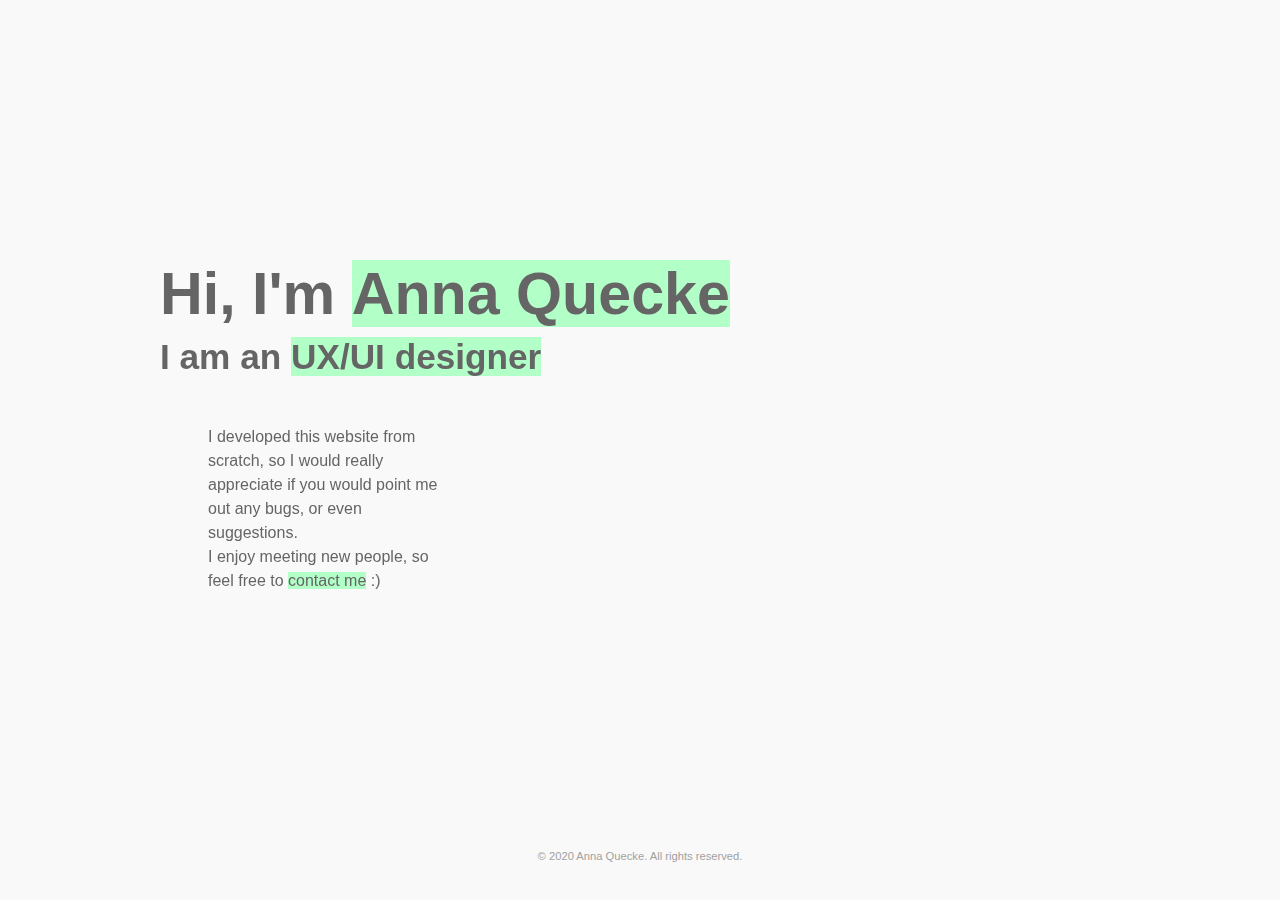
==== index.html @ c76a6c97 "Update index.html" ====
<!DOCTYPE html>
<html lang="">
  <head>
    <meta charset="utf-8">
    <meta name="viewport" content="width=device-width, initial-scale=1">
    <title>Anna Quecke</title>
    <meta name="description" content="A description of the page" />
<!--
    <script src="p5.js"></script>
    <script src="p5.dom.js"></script>
    <script src="p5.sound.js"></script>
    <script src="sketch.js"></script>
-->
      
    <link rel="stylesheet" type="text/css" media="screen and (max-device-width: 768px)" href="mobile.css">
    <link rel="stylesheet" type="text/css" media="screen and (min-device-width: 769px)" href="css/style.css">
      
    <link href="https://fonts.googleapis.com/css?family=Lato&display=swap" rel="stylesheet"> 
    <link rel="stylesheet" href="https://cdnjs.cloudflare.com/ajax/libs/font-awesome/4.7.0/css/font-awesome.min.css">

  </head>
  <body>
      <svg id="fader"></svg>
      <div id="pointer" class="square round"></div>
      <div id="pointer_follower" class="square round"></div> 
      
      <div class="scroll" id="main">
          
          <div class="mainer" id="cover">
              <h1>Hi, I'm <a>Anna Quecke</a> </h1>
              <h2>I am an <a>UX/UI designer</a> </h2>
              <p>I developed this website from scratch, so I would really appreciate if you would point me out any bugs, or even suggestions. <br> I enjoy meeting new people, so feel free to <a>contact me</a> :) </p>
          </div>
      
          <div class="mainer columns center" id="description">
              <p> I am Anna Quecke.<br>
                      <br>
                  I love to learn new tools and <span>experiment</span> with them. I am always looking for people with whom <span>match up</span> and start projects, as I belive team work grows possibilities of success and enriches us.
              </p>
                  <p> I love to dig into <span>game studies</span> and  <span>power of the crowds</span>, and exploit this knowledge in my designs (see my <a href="https://www.politesi.polimi.it/handle/10589/166434">thesis</a>). I belive in switching from human-centered design to <span>society-centered</span> design, to better tackle nowadays challenges. <br>
                      <br>
                      Get <a href="../media/resume.pdf" dowload="AnnaQueckeResume.pdf">my resume</a> for more.
                      </p>
          </div>
          
          <div class="mainer" id="projects">
<!--              <div class="chess square">-->
                  <div class="project square">
                      <p class="project-label"></p>
                      <div class="project-image"></div>
                  </div>
                  <div class="project square">
                      <p class="project-label"></p>
                      <div class="project-image"></div>
                  </div>
                  <div class="project square">
                      <p class="project-label"></p>
                      <div class="project-image"></div>
                  </div>
                  <div class="project square">
                      <p class="project-label"></p>
                      <div class="project-image"></div>
                  </div>
<!--              </div>-->
          </div>
          
          <div class="mainer columns center" id="contacts">
              <p> 
                  annaquecke.design@gmail.com
              </p>
              <div class="row">
                <a href="https://www.linkedin.com/in/annaquecke/" class="fa fa-linkedin"></a>
                <a href="https://www.behance.net/annaquecke" class="fa fa-behance"></a>
                <a href="https://vimeo.com/annaquecke" class="fa fa-vimeo"></a>
              </div>
              <div>
<!--
                  <a>instagram</a>
                  <a>facebook</a>
-->
              </div>
          </div>
          
    </div>
      
    <div id="bottom">
          <p>© 2020 Anna Quecke. All rights reserved.</p>
    </div>
      
      <!--      SCRIPTS      -->
    <script src="https://ajax.googleapis.com/ajax/libs/jquery/3.6.0/jquery.min.js"></script>
    <script type="text/javascript" src="scripts/interactions.js"></script>
    <script type="text/javascript" src="scripts/colorManagement.js"></script>
    <script type="text/javascript" src="scripts/jInvertScroll/jquery.jInvertScroll.js"></script>
      
  </body>
</html>
---- mobile.css ----
* {
    margin: 0;
    padding: 0;
    box-sizing: border-box;
    -moz-box-sizing: border-box;
    -webkit-box-sizing: border-box;
    font-family: 'Lato', sans-serif;
    color: var(--font)
}

:root {
    --main: #A5FFBE;
    --secondary: #A5FFBE;
    --font: #303030;
    --bg: #fff;
}

*::-webkit-scrollbar {
  display: none;
}

#pointer, #pointer_follower {
    width: 0;
    height: 0;
}


        /*GENERAL ELEMENTS*/

html, body {
/*  overscroll-behavior: none;*/
    background-color: var(--bg);
}

div {
/*    border: solid 1px yellow;*/
    display: flex;
    flex-direction: column;
    justify-content: center;
    align-items: center;
}

h1 { font-size: 6vh; padding-bottom: 2vh;}
h2 { font-size: 4vh; padding-bottom: 3vh;}
p { font-size: 18px; line-height: 1.5; }
span { background-color: var(--main)}
a { color: var(--font); background-color: var(--main); text-decoration: none;}

img {
    max-width: 100%;
    padding-top: 60px;
    image-resolution: 70dpi;
    image-rendering: -webkit-optimize-contrast;
}

        /*MAIN CONTAINER*/

#main {
    flex-direction: column;
    justify-content: space-around;
}

.mainer {
    width: 100%;
    padding: 60px;
}

        /*⁄PRESENTATION*/

.columns { flex-flow: column wrap; }

.columns p { width: 100%; }

.row {
    flex-flow: row wrap;
    margin-top: 30px;
    min-width: 100%;
}

.row a {
    margin: 2px;
    padding: 30px;
}

        /*⁄PROJECTS*/

#projects{
    flex-flow: column;
    justify-content: center;
    align-items: space-around;
    align-content: center;
}

.project {
    height: 70vw;
    width: 100%;
    border-top: solid 0px #000;
    border-bottom: solid 0px #000;
}

.project p {
    position: absolute;
    z-index: 1;
}

.project div {    
    height: 100%;
    width: 100%;
    background: center no-repeat;
    background-size: cover;
    
/*
    -webkit-filter: grayscale(100%);  Safari 6.0 - 9.0 
    filter: grayscale(100%);
*/
    opacity: 0.2;
    margin-bottom: 20px;
}

        /*⁄PROTOTYPES VISUAL SETTINGS*/

.prototype {
    min-height: 2000px;
    background-color: #000;
}

.mobileFrame {
    pointer-events: none;
    position: absolute;
    height: 100%;
    width: 10%;
    background-image: url(media/images/iphone.png);
     background: center no-repeat;
    background-size: contain;
}

video {
    position: absolute;
    z-index: -3;
    height: 82%;
    width: auto;
    border-radius: 8%;
    overflow: hidden;
}

iframe {
    min-height: 100%;
    width: 100%;
    overflow: hidden;
    border-style: none;
}

        /*RIGHTS ON BOTTOM*/

#bottom {
    width: 100%;
    bottom: 0;
    padding: 60px;
    
}

#bottom p {
    font-size: 14px;
    opacity: 0.4;
}
---- css/style.css ----
* {
    margin: 0;
    padding: 0;
    box-sizing: border-box;
    -moz-box-sizing: border-box;
    -webkit-box-sizing: border-box;
    font-family: var(--fontFam);
    cursor: none;
    color: var(--fontCol);
}

:root {
    --mainCol: #A5FFBE;
    --background: #F8F8F8;
    --fontCol: #4A4A4A;
    --fontFam: 'Mukta', sans-serif;
    --fontColTitles: #000000;
    --fontFamTitles: 'Titillium Web', sans-serif;
}

*::-webkit-scrollbar {
  display: none;
}

body {
    background-color: var(--background);
}

#fader {
    position: fixed;
    top: 0;
    left: 0;
    width: 100%;
    height: 100%;
    z-index: 999;
    pointer-events: none;
    background: white;
}

#pointer {
    /*custom cursor essential proprieties*/
    position: fixed;
    display: inline-block;
    pointer-events: none;
    z-index: 999;
    /*custom cursor occasional proprieties*/
    height: 0.5rem;
    font-size: 2rem;
    color: var(--mainCol);
    background-color: var(--mainCol);
/*    mix-blend-mode: hard-light;*/
    
    transition: scale 2s ease;
/*
    -webkit-transition: height 2s ease;
    -moz-transition: height 2s ease;
    -o-transition: height 2s ease;
    transition: height 2s ease;
*/
}

#pointer.animate {
    transform: scale(2.6);
}

#pointer_follower {
    /*custom cursor essential proprieties*/
    position: fixed;
    display: inline-block;
    pointer-events: none;
    z-index: 2;
    /*custom cursor occasional proprieties*/
    height: 0px;
    opacity: 0;
    background-color: var(--mainCol); 
    box-shadow: 0rem 0rem 3rem 3rem var(--mainCol);
    
    transform: scale(1);
    transition: scale 2s ease;
    
}

#pointer_follower.animate {
    transform: scale(0.5);
}

#back {
    position: fixed;
    z-index: 88;
    margin: 2rem;
    background-color: var(--mainCol);
    min-height: 2rem;
    font-size: 1rem;
    align-items: center;
    color: #fff;
    -webkit-transform: rotateY(180deg);
            transform: rotateY(180deg);
}

    

        /*GENERAL ELEMENTS*/

html, body {
  overscroll-behavior: none;
}

div {
    display: flex;
    flex-direction: column;
    justify-content: center;
    align-items: flex-start;
}

h1 { font-size: 3.7rem; font-family: var(--fontFamTitles); }
h2 { font-size: 2.2rem; }
h3 { font-size: 1.3rem; padding-bottom: 1.3rem; text-shadow: 2px 2px var(--mainCol);}
p { font-size: 1rem; line-height: 1.5rem; max-width: 30%; padding-bottom: 1rem;}
span { text-shadow: 2px 2px var(--mainCol); }
a { color: var(--fontCol); background-color: var(--mainCol); text-decoration: none;}
ul {margin: -1%;}

img {
    max-height: 100%;
    max-width: 70%;
    padding-left: 4rem;
    image-resolution: 70dpi;
    image-rendering: -webkit-optimize-contrast;
}

        /*GENERAL CLASSES*/

.round { border-radius: 50%;}

.mainer {
    height: 100%;
    width: 100%;
    padding: 4rem;
}

.center {
    align-items: center;
}

/**
  * important: keep position fixed, you can however use top:0 instead of bottom:0
  * if you want to make it stick to the top of the browser
  */
.scroll
{
  position: fixed;
  bottom: 0;
  left: 0;
}

.project-label {
    padding: 0px;
}

        /*MAIN CONTAINER*/

#main {
	margin: auto;
    flex-direction: row;
    justify-content: space-around;
    height: 100%;
}
 
        /*HELLO STRANGER*/

#cover {align-items: flex-start; margin-left: 6rem;}
#cover h1 { padding-bottom: 1vh; }
#cover p { padding: 3rem; }

        /*⁄PRESENTATION*/

.columns {
    height: 100%;
    width: 100%;
    flex-flow: column wrap;
    overflow: hidden;
    justify-content: center;
}

.row {
    flex-flow: row wrap;
    padding: 2rem;
}

.row a {
    margin: 0.25rem;
    padding: 2rem;
}


        /*⁄PROJECTS*/

#projects{
    flex-flow: row wrap;
    justify-content: center;
    align-items: space-around;
    align-content: center;
}

.project {
    margin: 1%;
    height: 30%;
    overflow: hidden;
    transition-duration: 1s;
}

.project:hover {
    border-radius: 100%;
    box-shadow: 0rem 0rem 6rem 0rem var(--mainCol);
}

.project-label {
    position: absolute;
    text-align: center;
    display: none;
    font-family: var(--fontFamTitles);
/*    font-weight: bold;*/
    font-size: 1rem;
    transition-duration: 1s;
}

.project:hover .project-label {
    display: block;
}

.project span {
    font-size: 1rem;
}

.project-image {
    width: 100%;
    height: 100%;
    z-index: -1;
    background: center no-repeat;
    background-size: cover;
    opacity: 0.8;
    transition-duration: 0.5s;
}

.project:hover .project-image {
    opacity: 0.2;
}



        /*⁄PROTOTYPES VISUAL SETTINGS*/

.prototype {
    padding-top: 0px;
    padding-bottom: 0px;
}

.mobileFrame {
    pointer-events: none;
    position: absolute;
    height: 100%;
    width: 10%;
    background-image: url(media/images/iphone.png);
    background: center no-repeat;
    background-size: contain;
}

iframe {
    height: 100%;
    width: 100%;
    overflow: hidden;
    border-style: none;
}


        /*ENDS & CONTACTS*/

.fa{
    transition-duration: 1.5s;
}

.fa:hover {
    border-radius: 100%;
}

        /*RIGHTS ON BOTTOM*/

#bottom {
    position: fixed;
    background-color: var(--background);
    width: 100%;
    bottom: 0;
    padding-bottom: 1rem;
    align-items: center;
}

#bottom p {
    font-size: 0.7rem;
    opacity: 0.6;
}
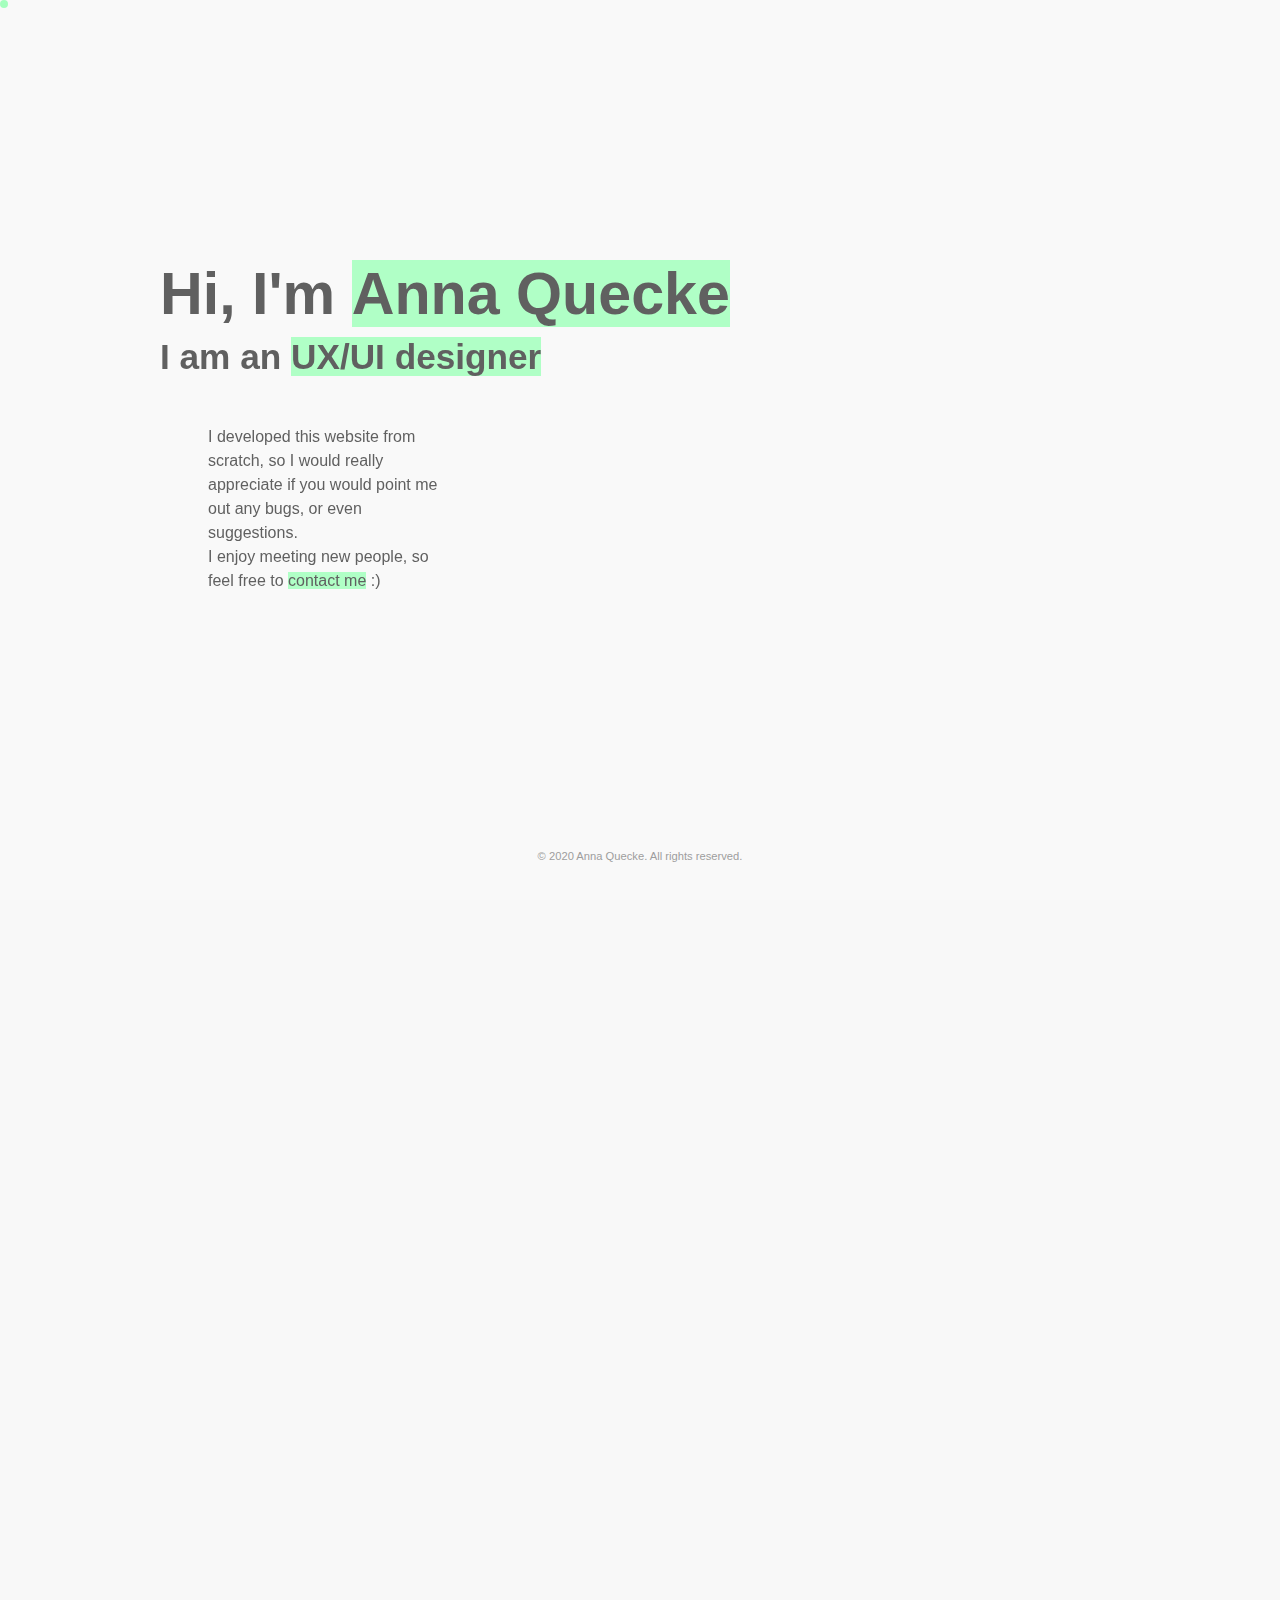
==== commit 0f88a9b3: "Update index.html" ====
--- a/index.html
+++ b/index.html
@@ -5,14 +5,8 @@
     <meta name="viewport" content="width=device-width, initial-scale=1">
     <title>Anna Quecke</title>
     <meta name="description" content="A description of the page" />
-<!--
-    <script src="p5.js"></script>
-    <script src="p5.dom.js"></script>
-    <script src="p5.sound.js"></script>
-    <script src="sketch.js"></script>
--->
       
-    <link rel="stylesheet" type="text/css" media="screen and (max-device-width: 768px)" href="mobile.css">
+    <link rel="stylesheet" type="text/css" media="screen and (max-device-width: 768px)" href="css/mobile.css">
     <link rel="stylesheet" type="text/css" media="screen and (min-device-width: 769px)" href="css/style.css">
       
     <link href="https://fonts.googleapis.com/css?family=Lato&display=swap" rel="stylesheet"> 
@@ -65,9 +59,6 @@
           </div>
           
           <div class="mainer columns center" id="contacts">
-              <p> 
-                  annaquecke.design@gmail.com
-              </p>
               <div class="row">
                 <a href="https://www.linkedin.com/in/annaquecke/" class="fa fa-linkedin"></a>
                 <a href="https://www.behance.net/annaquecke" class="fa fa-behance"></a>
--- a/css/mobile.css
+++ b/css/mobile.css
@@ -0,0 +1,165 @@
+* {
+    margin: 0;
+    padding: 0;
+    box-sizing: border-box;
+    -moz-box-sizing: border-box;
+    -webkit-box-sizing: border-box;
+    font-family: 'Lato', sans-serif;
+    color: var(--font)
+}
+
+:root {
+    --main: #A5FFBE;
+    --secondary: #A5FFBE;
+    --font: #303030;
+    --bg: #fff;
+}
+
+*::-webkit-scrollbar {
+  display: none;
+}
+
+#pointer, #pointer_follower {
+    width: 0;
+    height: 0;
+}
+
+
+        /*GENERAL ELEMENTS*/
+
+html, body {
+/*  overscroll-behavior: none;*/
+    background-color: var(--bg);
+}
+
+div {
+/*    border: solid 1px yellow;*/
+    display: flex;
+    flex-direction: column;
+    justify-content: center;
+    align-items: center;
+}
+
+h1 { font-size: 6vh; padding-bottom: 2vh;}
+h2 { font-size: 4vh; padding-bottom: 3vh;}
+p { font-size: 18px; line-height: 1.5; }
+span { background-color: var(--main)}
+a { color: var(--font); background-color: var(--main); text-decoration: none;}
+
+img {
+    max-width: 100%;
+    padding-top: 60px;
+    image-resolution: 70dpi;
+    image-rendering: -webkit-optimize-contrast;
+}
+
+        /*MAIN CONTAINER*/
+
+#main {
+    flex-direction: column;
+    justify-content: space-around;
+}
+
+.mainer {
+    width: 100%;
+    padding: 60px;
+}
+
+        /*⁄PRESENTATION*/
+
+.columns { flex-flow: column wrap; }
+
+.columns p { width: 100%; }
+
+.row {
+    flex-flow: row wrap;
+    margin-top: 30px;
+    min-width: 100%;
+}
+
+.row a {
+    margin: 2px;
+    padding: 30px;
+}
+
+        /*⁄PROJECTS*/
+
+#projects{
+    flex-flow: column;
+    justify-content: center;
+    align-items: space-around;
+    align-content: center;
+}
+
+.project {
+    height: 70vw;
+    width: 100%;
+    border-top: solid 0px #000;
+    border-bottom: solid 0px #000;
+}
+
+.project p {
+    position: absolute;
+    z-index: 1;
+}
+
+.project div {    
+    height: 100%;
+    width: 100%;
+    background: center no-repeat;
+    background-size: cover;
+    
+/*
+    -webkit-filter: grayscale(100%);  Safari 6.0 - 9.0 
+    filter: grayscale(100%);
+*/
+    opacity: 0.2;
+    margin-bottom: 20px;
+}
+
+        /*⁄PROTOTYPES VISUAL SETTINGS*/
+
+.prototype {
+    min-height: 2000px;
+    background-color: #000;
+}
+
+.mobileFrame {
+    pointer-events: none;
+    position: absolute;
+    height: 100%;
+    width: 10%;
+    background-image: url(media/images/iphone.png);
+     background: center no-repeat;
+    background-size: contain;
+}
+
+video {
+    position: absolute;
+    z-index: -3;
+    height: 82%;
+    width: auto;
+    border-radius: 8%;
+    overflow: hidden;
+}
+
+iframe {
+    min-height: 100%;
+    width: 100%;
+    overflow: hidden;
+    border-style: none;
+}
+
+        /*RIGHTS ON BOTTOM*/
+
+#bottom {
+    width: 100%;
+    bottom: 0;
+    padding: 60px;
+    
+}
+
+#bottom p {
+    font-size: 14px;
+    opacity: 0.4;
+}
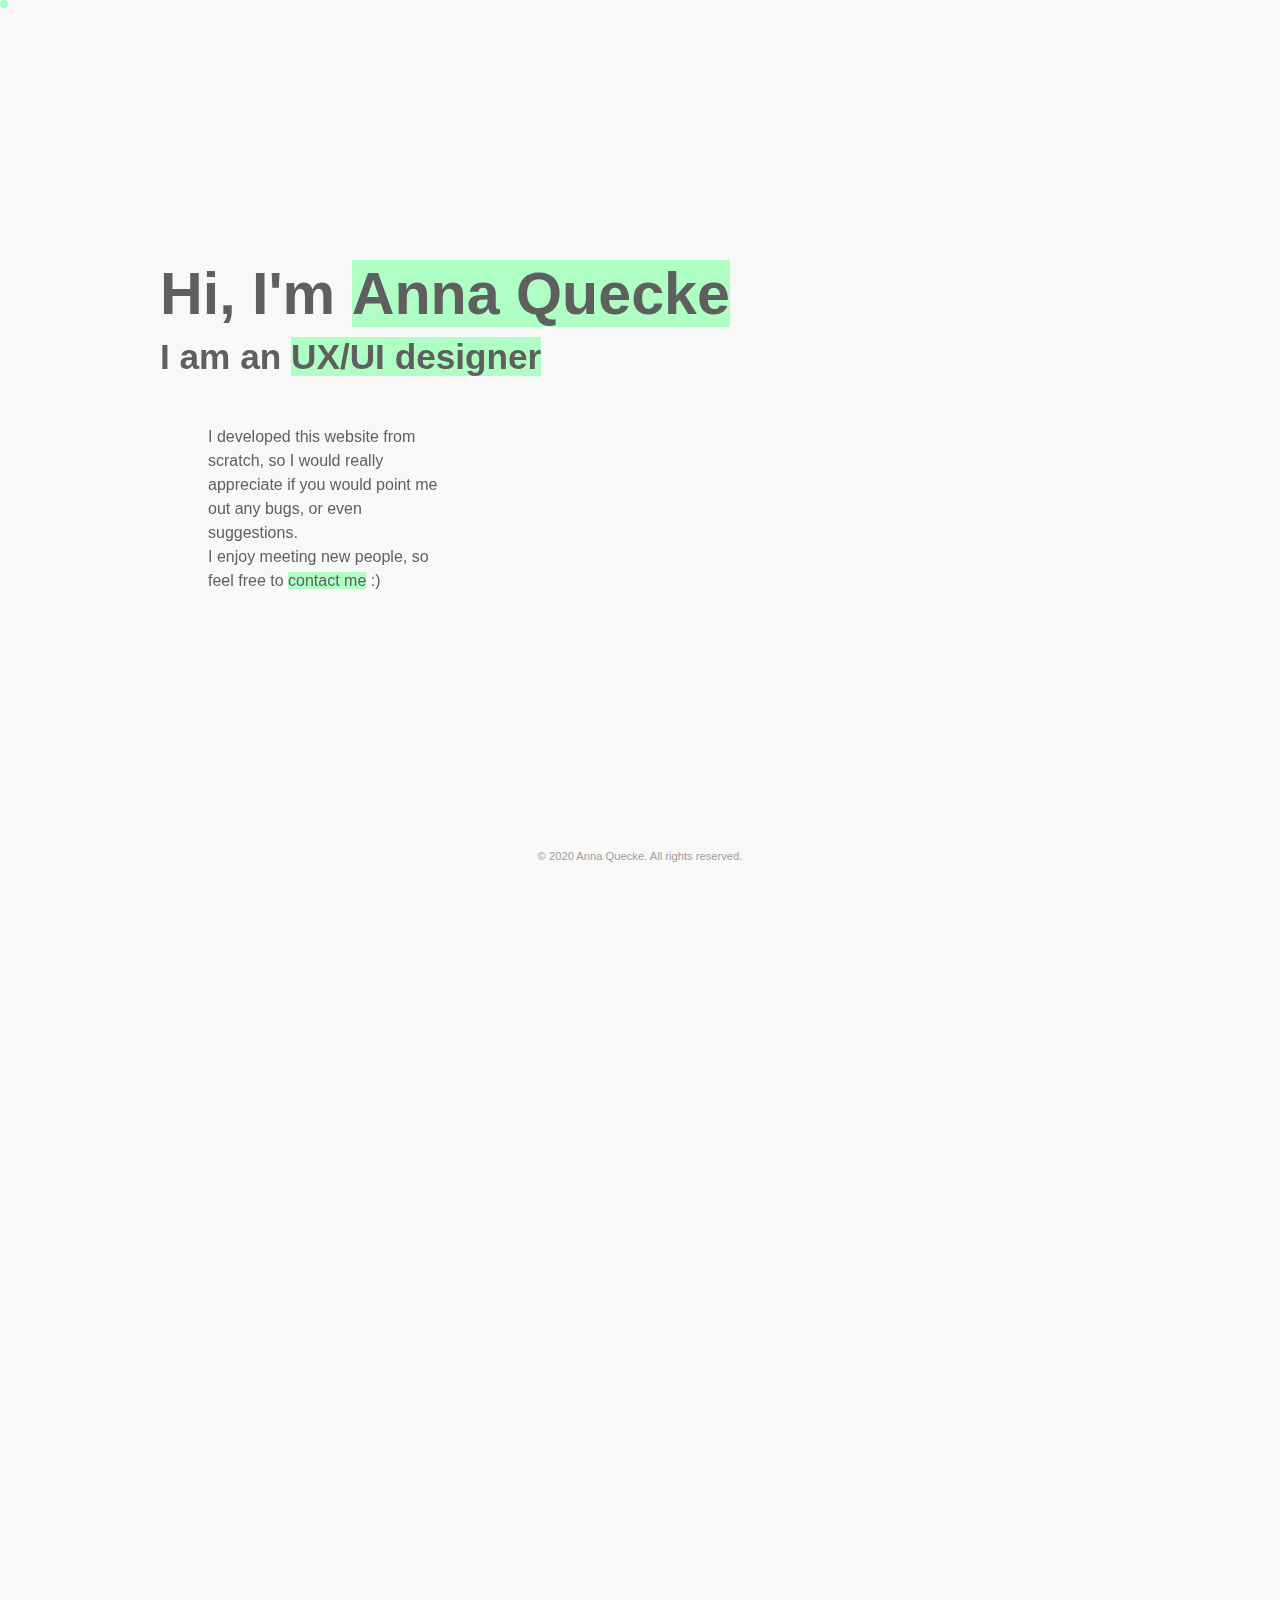
==== commit b85a3a60: "Update index.html" ====
--- a/index.html
+++ b/index.html
@@ -27,9 +27,7 @@
           </div>
       
           <div class="mainer columns center" id="description">
-              <p> I am Anna Quecke.<br>
-                      <br>
-                  I love to learn new tools and <span>experiment</span> with them. I am always looking for people with whom <span>match up</span> and start projects, as I belive team work grows possibilities of success and enriches us.
+              <p> I love to learn new tools and <span>experiment</span> with them. I am always looking for people with whom <span>match up</span> and start projects, as I belive team work grows possibilities of success and enriches us.
               </p>
                   <p> I love to dig into <span>game studies</span> and  <span>power of the crowds</span>, and exploit this knowledge in my designs (see my <a href="https://www.politesi.polimi.it/handle/10589/166434">thesis</a>). I belive in switching from human-centered design to <span>society-centered</span> design, to better tackle nowadays challenges. <br>
                       <br>
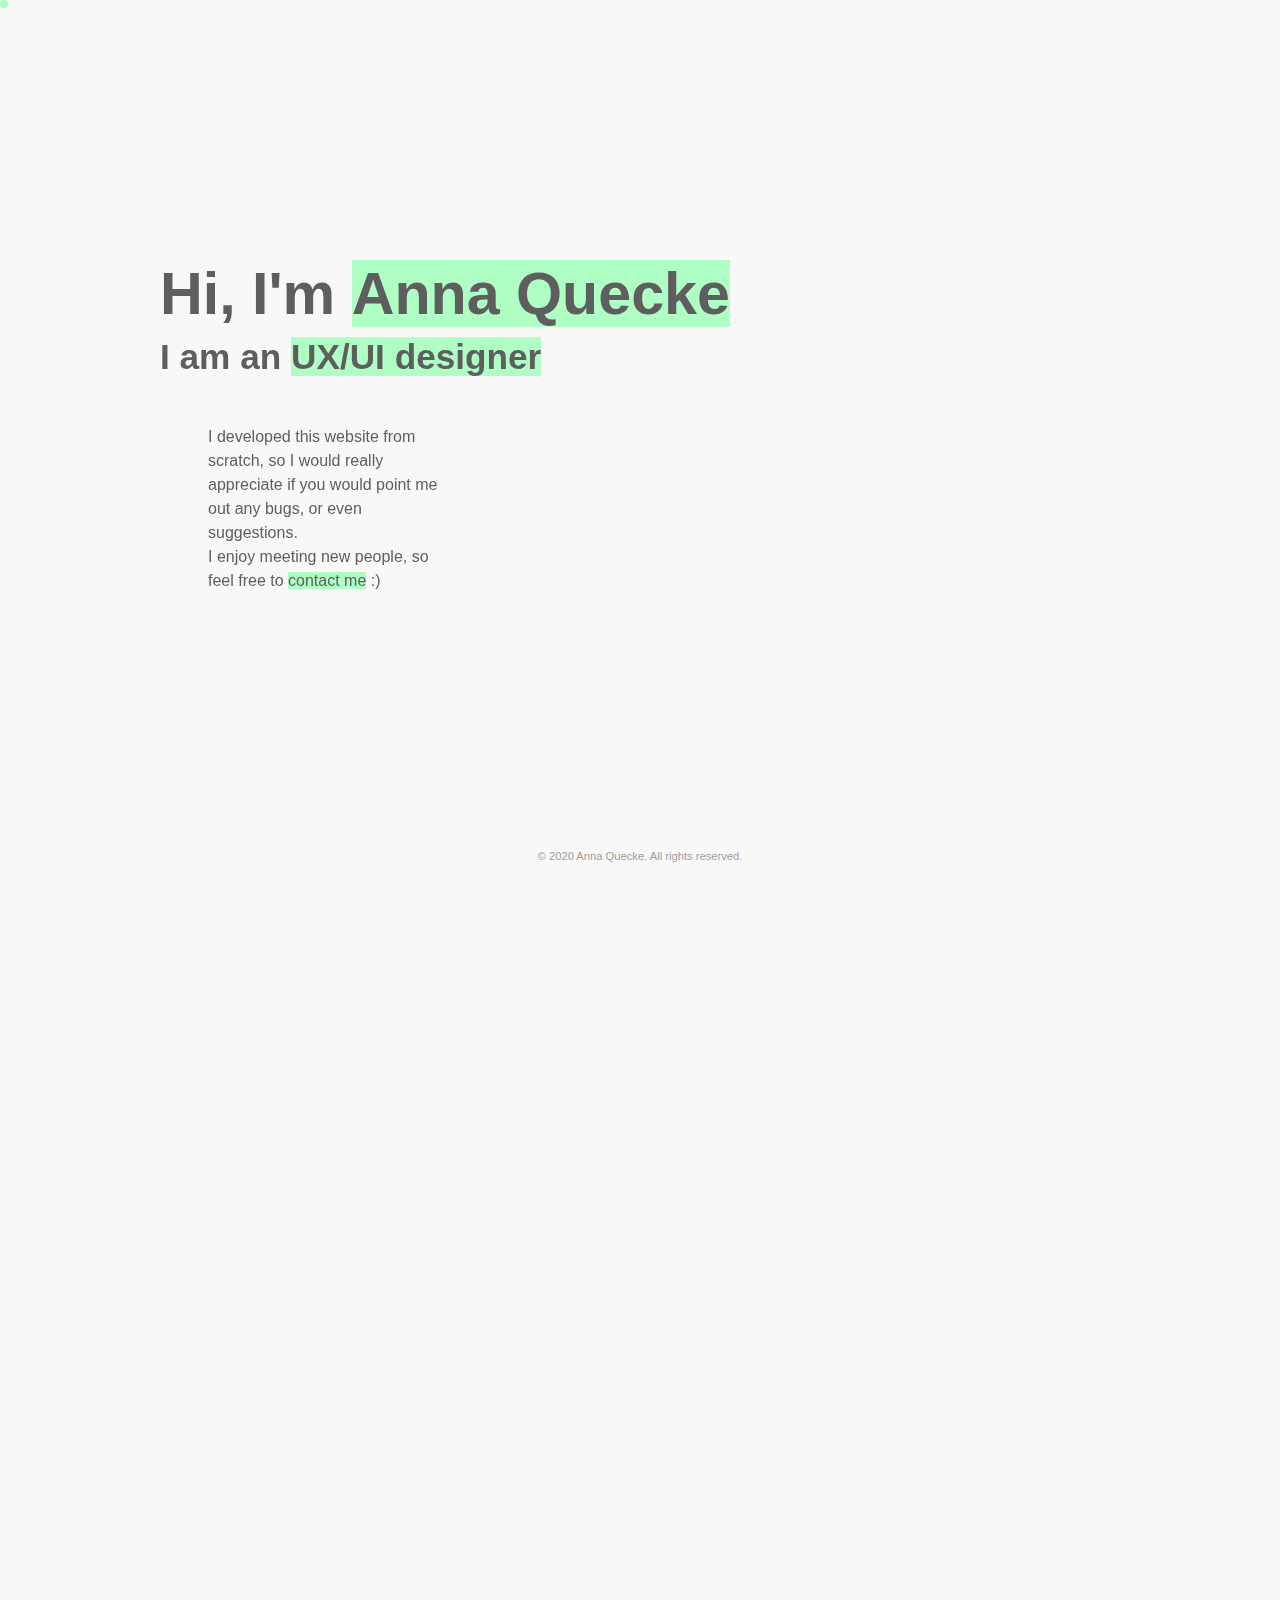
==== commit 360db61a: "Update index.html" ====
--- a/index.html
+++ b/index.html
@@ -31,7 +31,7 @@
               </p>
                   <p> I love to dig into <span>game studies</span> and  <span>power of the crowds</span>, and exploit this knowledge in my designs (see my <a href="https://www.politesi.polimi.it/handle/10589/166434">thesis</a>). I belive in switching from human-centered design to <span>society-centered</span> design, to better tackle nowadays challenges. <br>
                       <br>
-                      Get <a href="../media/resume.pdf" dowload="AnnaQueckeResume.pdf">my resume</a> for more.
+                      Get <a href="/media/resume.pdf" dowload="AnnaQueckeResume.pdf">my resume</a> for more.
                       </p>
           </div>
           
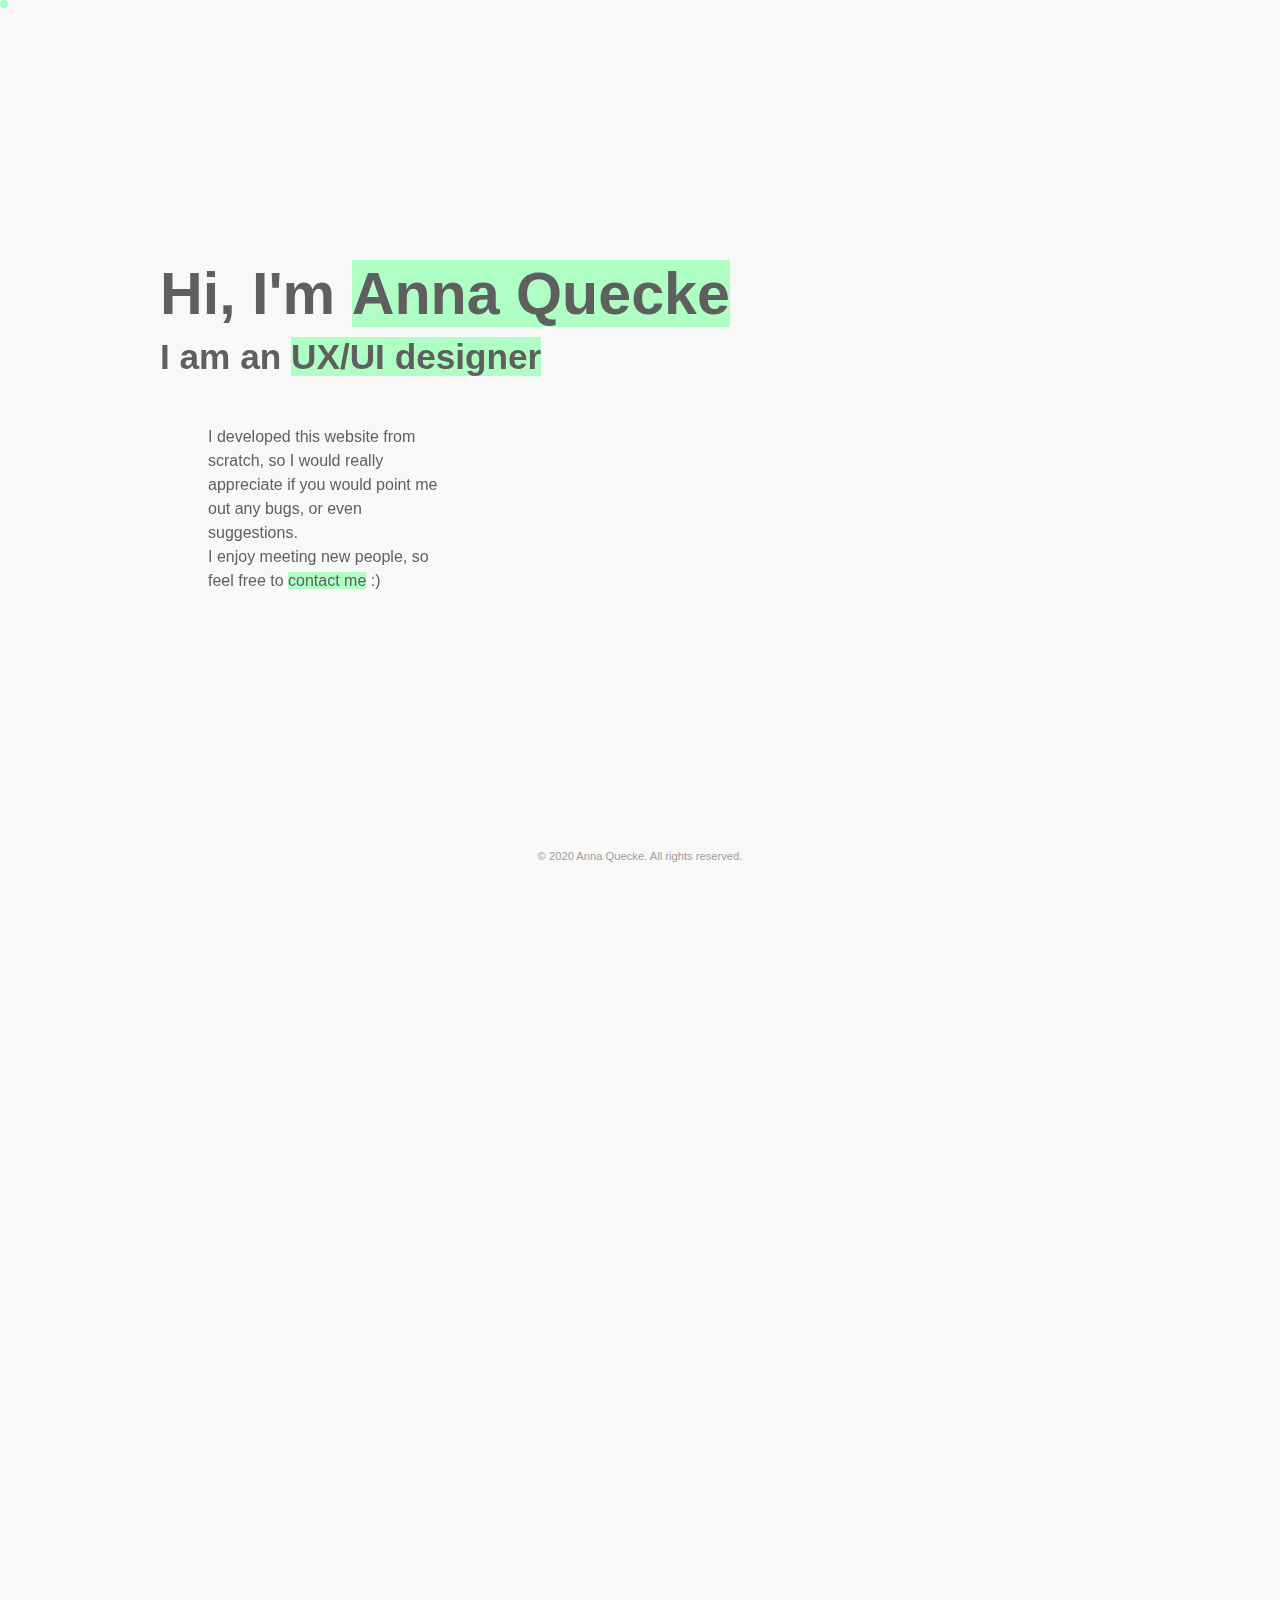
==== commit fa285e34: "Update index.html" ====
--- a/index.html
+++ b/index.html
@@ -31,7 +31,7 @@
               </p>
                   <p> I love to dig into <span>game studies</span> and  <span>power of the crowds</span>, and exploit this knowledge in my designs (see my <a href="https://www.politesi.polimi.it/handle/10589/166434">thesis</a>). I belive in switching from human-centered design to <span>society-centered</span> design, to better tackle nowadays challenges. <br>
                       <br>
-                      Get <a href="/media/resume.pdf" dowload="AnnaQueckeResume.pdf">my resume</a> for more.
+                      Get <a href="media/resume.pdf" dowload="AnnaQueckeResume.pdf">my resume</a> for more.
                       </p>
           </div>
           
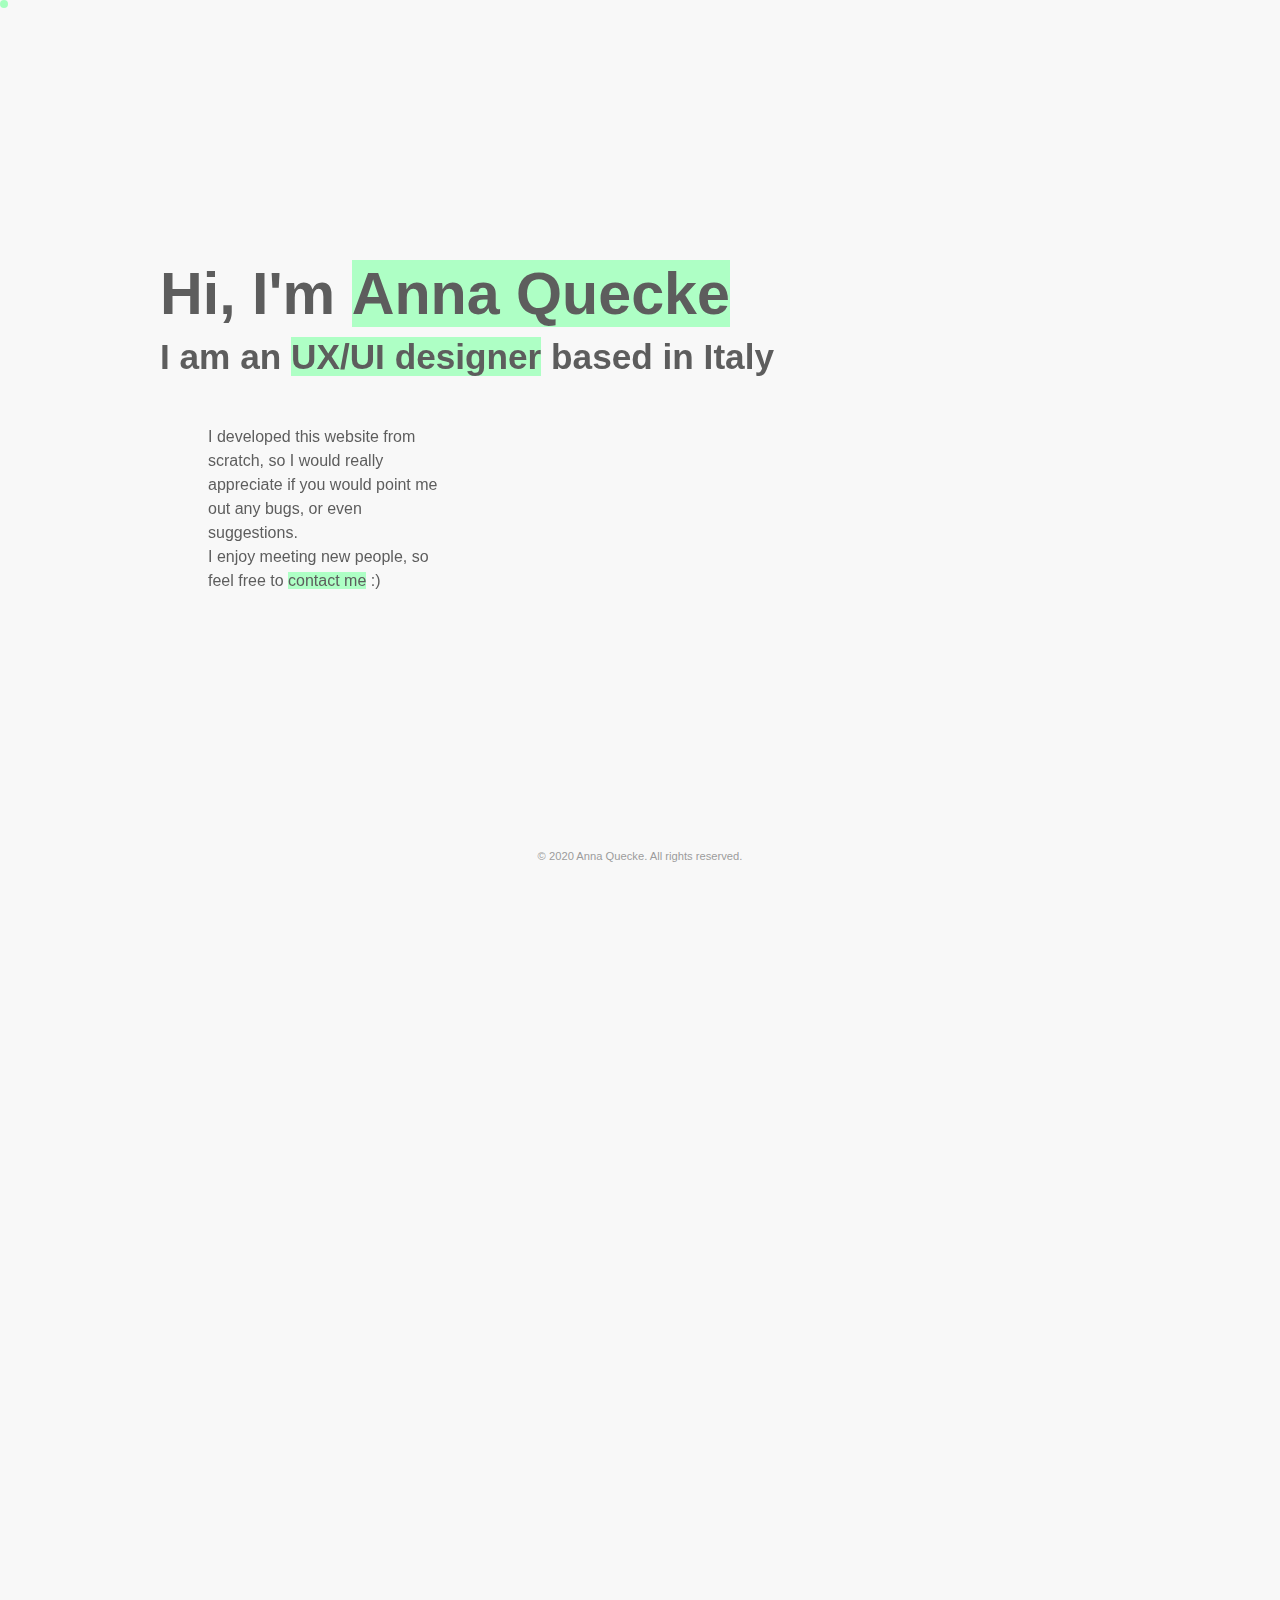
==== commit 0eb603da: "Update index.html" ====
--- a/index.html
+++ b/index.html
@@ -4,7 +4,7 @@
     <meta charset="utf-8">
     <meta name="viewport" content="width=device-width, initial-scale=1">
     <title>Anna Quecke</title>
-    <meta name="description" content="A description of the page" />
+    <meta name="description" content="Hi! I'm Anna Quecke, a UX/UI designer based in Italy" />
       
     <link rel="stylesheet" type="text/css" media="screen and (max-device-width: 768px)" href="css/mobile.css">
     <link rel="stylesheet" type="text/css" media="screen and (min-device-width: 769px)" href="css/style.css">
@@ -22,7 +22,7 @@
           
           <div class="mainer" id="cover">
               <h1>Hi, I'm <a>Anna Quecke</a> </h1>
-              <h2>I am an <a>UX/UI designer</a> </h2>
+              <h2>I am an <a>UX/UI designer</a> based in Italy</h2>
               <p>I developed this website from scratch, so I would really appreciate if you would point me out any bugs, or even suggestions. <br> I enjoy meeting new people, so feel free to <a>contact me</a> :) </p>
           </div>
       
--- a/css/mobile.css
+++ b/css/mobile.css
@@ -4,15 +4,18 @@
     box-sizing: border-box;
     -moz-box-sizing: border-box;
     -webkit-box-sizing: border-box;
-    font-family: 'Lato', sans-serif;
-    color: var(--font)
+    font-family: var(--fontFam);
+    cursor: none;
+    color: var(--fontCol);
 }
 
 :root {
-    --main: #A5FFBE;
-    --secondary: #A5FFBE;
-    --font: #303030;
-    --bg: #fff;
+    --mainCol: #A5FFBE;
+    --background: #F8F8F8;
+    --fontCol: #4A4A4A;
+    --fontFam: 'Mukta', sans-serif;
+    --fontColTitles: #000000;
+    --fontFamTitles: 'Titillium Web', sans-serif;
 }
 
 *::-webkit-scrollbar {
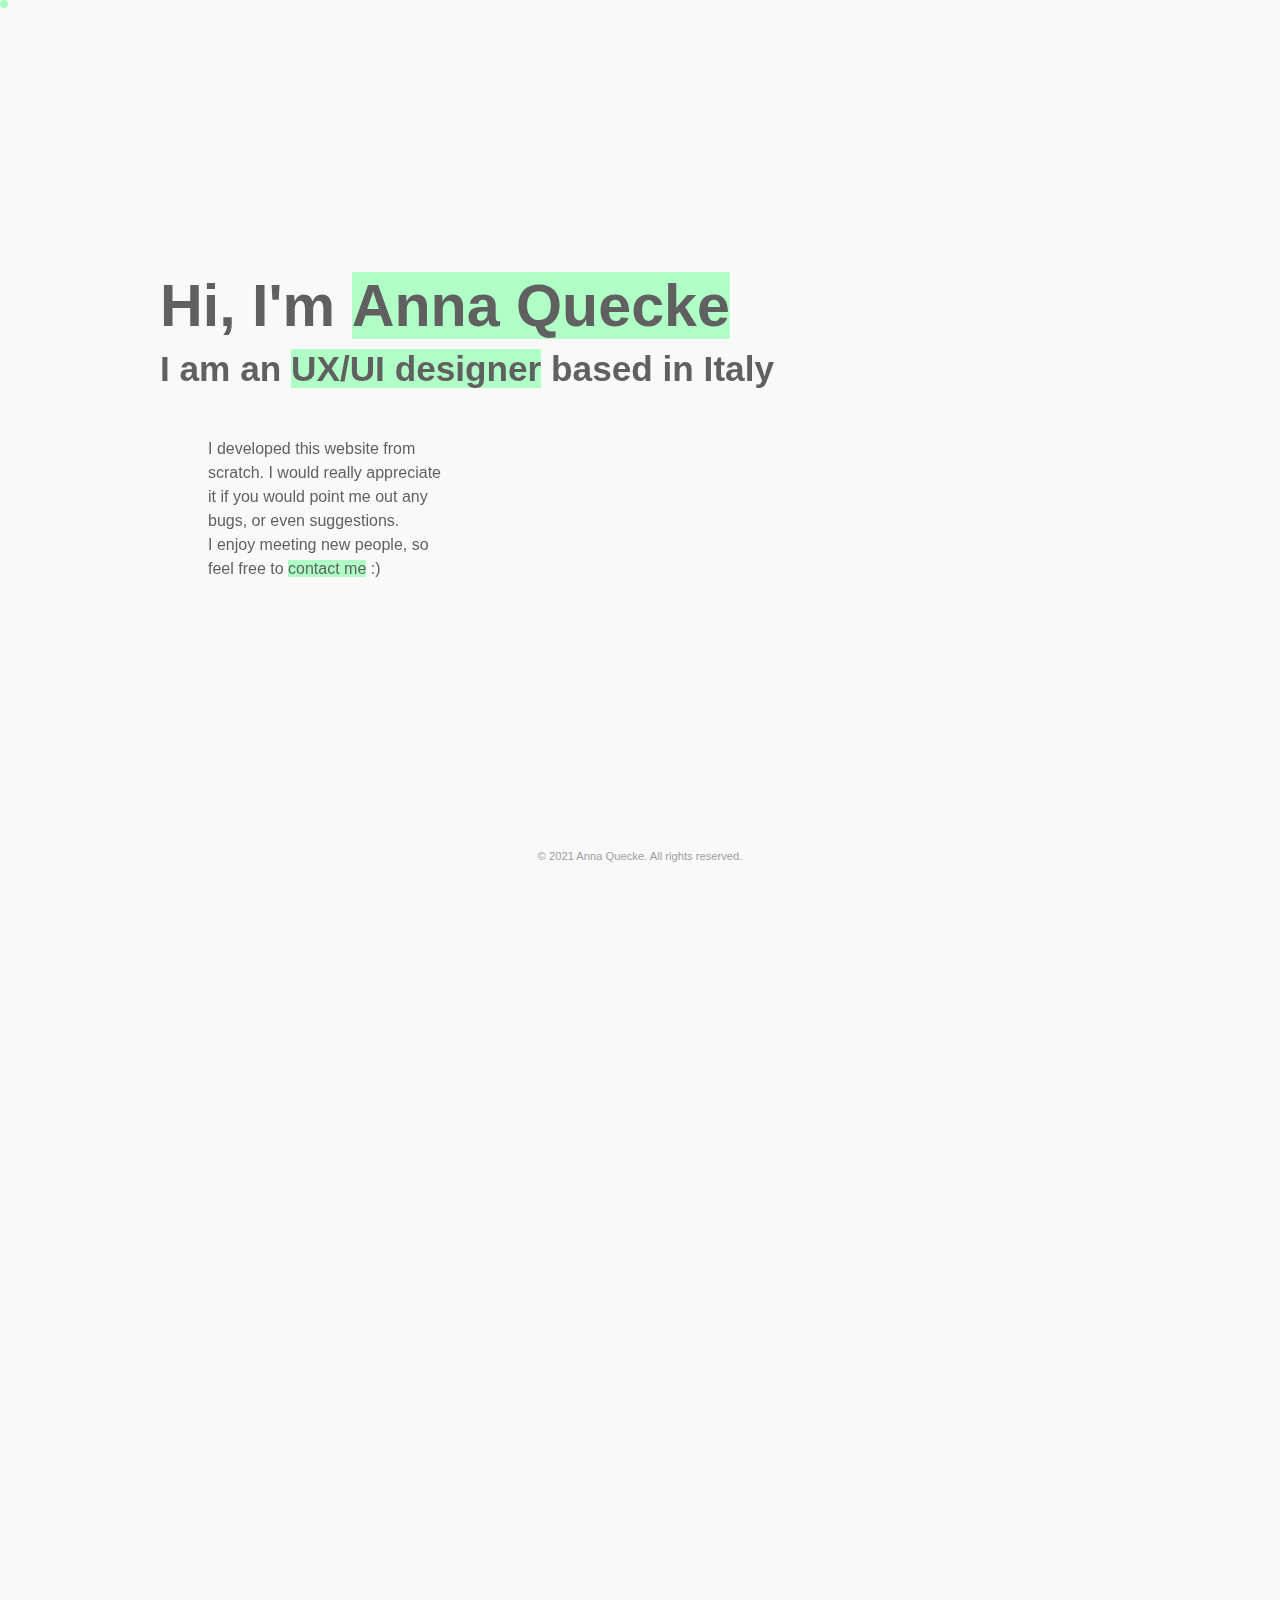
==== commit df2506cb: "Update index.html" ====
--- a/index.html
+++ b/index.html
@@ -23,13 +23,15 @@
           <div class="mainer" id="cover">
               <h1>Hi, I'm <a>Anna Quecke</a> </h1>
               <h2>I am an <a>UX/UI designer</a> based in Italy</h2>
-              <p>I developed this website from scratch, so I would really appreciate if you would point me out any bugs, or even suggestions. <br> I enjoy meeting new people, so feel free to <a>contact me</a> :) </p>
+              <p>I developed this website from scratch. I would really appreciate it if you would point me out any bugs, or even suggestions.
+                <br>I enjoy meeting new people, so feel free to <a>contact me</a> :)
+            </p>
           </div>
       
           <div class="mainer columns center" id="description">
-              <p> I love to learn new tools and <span>experiment</span> with them. I am always looking for people with whom <span>match up</span> and start projects, as I belive team work grows possibilities of success and enriches us.
+              <p> I love to learn new tools and <span>experiment</span> with them.  I am always looking for people to <span>match up</span> and start projects, as I believe teamwork grows possibilities of success and enriches us.
               </p>
-                  <p> I love to dig into <span>game studies</span> and  <span>power of the crowds</span>, and exploit this knowledge in my designs (see my <a href="https://www.politesi.polimi.it/handle/10589/166434">thesis</a>). I belive in switching from human-centered design to <span>society-centered</span> design, to better tackle nowadays challenges. <br>
+                  <p> I love to dig into <span>game studies</span> and  the <span>power of the crowds</span>, and exploit this knowledge in my designs (see my <a href="https://www.politesi.polimi.it/handle/10589/166434">thesis</a>). I believe in switching from human-centred design to <span>society-centred</span> to better tackle nowadays challenges. <br>
                       <br>
                       Get <a href="media/resume.pdf" dowload="AnnaQueckeResume.pdf">my resume</a> for more.
                       </p>
@@ -73,7 +75,7 @@
     </div>
       
     <div id="bottom">
-          <p>© 2020 Anna Quecke. All rights reserved.</p>
+          <p>© 2021 Anna Quecke. All rights reserved.</p>
     </div>
       
       <!--      SCRIPTS      -->
--- a/css/style.css
+++ b/css/style.css
@@ -210,7 +210,6 @@
 }
 
 .project:hover {
-    border-radius: 100%;
     box-shadow: 0rem 0rem 6rem 0rem var(--mainCol);
 }
 
